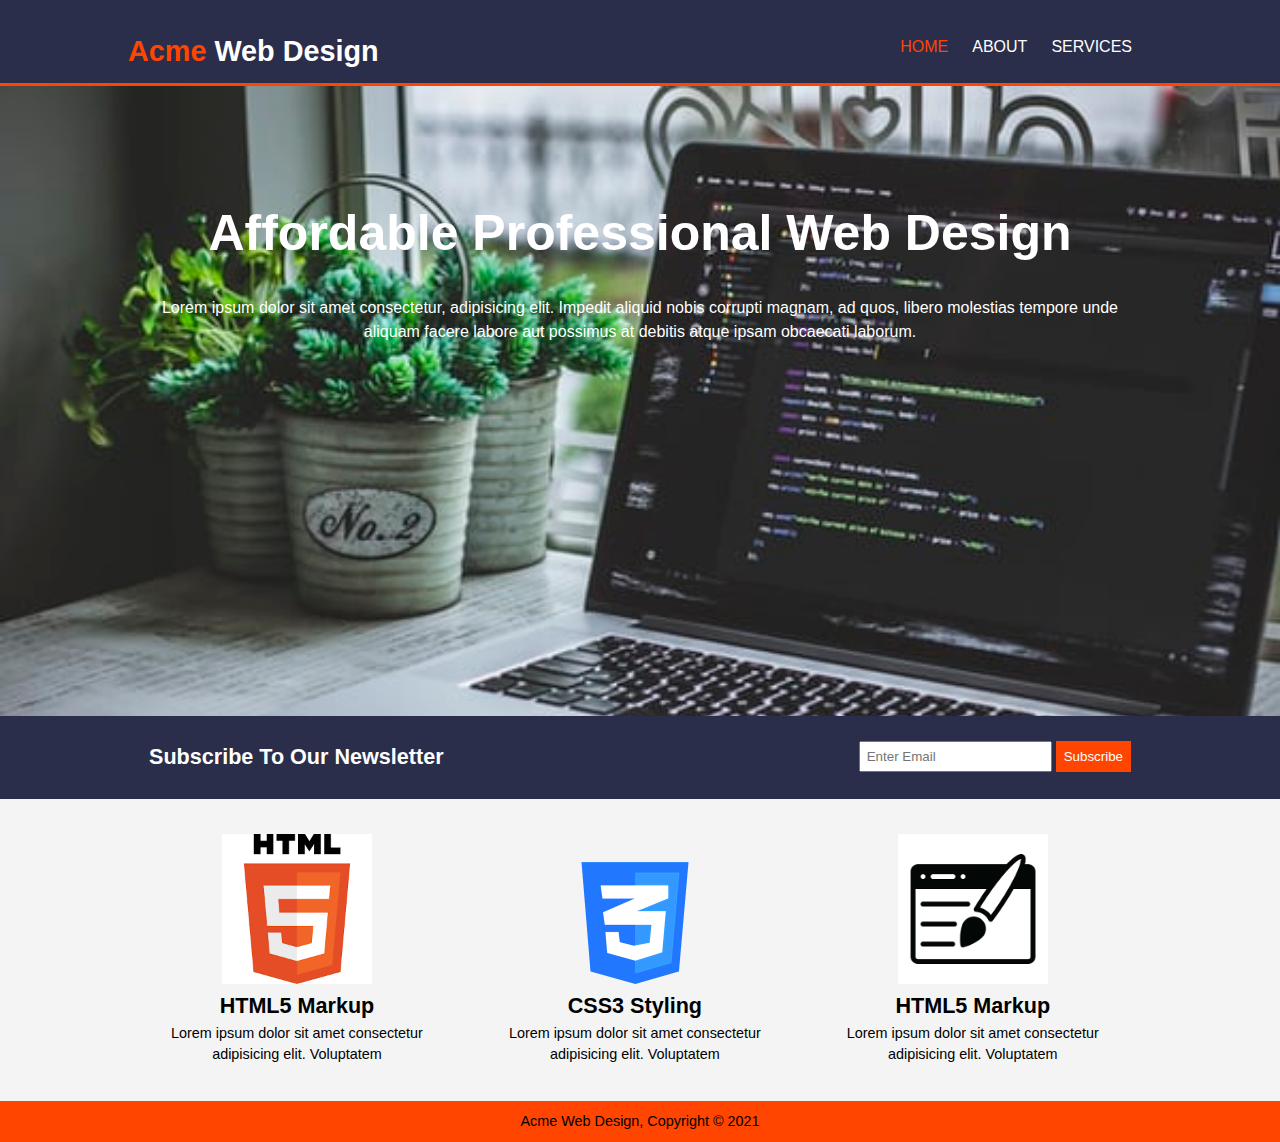
==== index.html @ 04a81b4d "final commit" ====
<!DOCTYPE html>
<html lang="en">
  <head>
    <meta charset="UTF-8" />
    <meta http-equiv="X-UA-Compatible" content="IE=edge" />
    <meta name="viewport" content="width=device-width, initial-scale=1.0" />
    <link rel="stylesheet" href="styles.css" />
    <title>Acme Website | Welcome</title>
  </head>
  <body>
    <header>
      <div class="container">
        <h1><span class="color-header">Acme</span> Web Design</h1>
        <nav>
          <ul>
            <li class="current"><a href="index.html">HOME</a></li>
            <li><a href="about.html">ABOUT</a></li>
            <li><a href="services.html">SERVICES</a></li>
          </ul>
        </nav>
      </div>
    </header>
    <section id="showcase">
      <div class="container">
        <h1>Affordable Professional Web Design</h1>
        <p>
          Lorem ipsum dolor sit amet consectetur, adipisicing elit. Impedit
          aliquid nobis corrupti magnam, ad quos, libero molestias tempore unde
          aliquam facere labore aut possimus at debitis atque ipsam obcaecati
          laborum.
        </p>
      </div>
    </section>
    <section class="newsletter">
      <div class="container">
        <h2>Subscribe To Our Newsletter</h2>
        <form action="">
          <input
            type="email"
            name="email"
            id="email"
            placeholder="Enter Email"
          />
          <button type="submit" class="btn">Subscribe</button>
        </form>
      </div>
    </section>
    <section class="works">
      <div class="container">
        <div class="work">
          <img src="images/html56.png" alt="" />
          <h2>HTML5 Markup</h2>
          <p>
            Lorem ipsum dolor sit amet consectetur adipisicing elit. Voluptatem
          </p>
        </div>
        <div class="work">
          <img src="images/unnamed.png" alt="" />
          <h2>CSS3 Styling</h2>
          <p>
            Lorem ipsum dolor sit amet consectetur adipisicing elit. Voluptatem
          </p>
        </div>
        <div class="work">
          <img src="images/webdesign.jpg" alt="" />
          <h2>HTML5 Markup</h2>
          <p>
            Lorem ipsum dolor sit amet consectetur adipisicing elit. Voluptatem
          </p>
        </div>
      </div>
    </section>
    <footer>
      <p>Acme Web Design, Copyright &copy 2021</p>
    </footer>
  </body>
</html>
---- styles.css ----
/* GLOBAL */

* {
  margin: 0;
  padding: 0;
  box-sizing: border-box;
}

body {
  font-family: Arial, Helvetica, sans-serif;
  font-size: 0.9rem;
  background-color: #f4f4f4;
  line-height: 1.5;
}

ul {
  list-style: none;
}

.container {
  width: 80%;
  margin: auto;
  overflow: hidden;
}

.btn {
  padding: 6px;
  color: white;
  background-color: orangered;
  border: none;
}

.dark {
  padding: 10px;
  background-color: #2b2e4a;
  margin-top: 20px;
  color: white;
}

/* HEADER */

header {
  background-color: #2b2e4a;
  min-height: 70px;
  padding-top: 30px;
  border-bottom: 3px solid orangered;
  color: white;
}

header a {
  text-decoration: none;
  color: white;
  font-size: 16px;
}

header ul {
  list-style: none;
}

header li {
  display: inline;
  margin-right: 20px;
}

header h1 {
  float: left;
  padding-bottom: 10px;
}

header nav {
  float: right;
  padding-top: 5px;
}

span.color-header,
li.current a {
  color: orangered;
}

header a:hover {
  color: lightgrey;
  font-size: 0.8rem;
}

/* header li:hover {
  border-bottom: 1px solid lightgrey;
  padding-bottom: 10px;
} */

/* SHOWCASE */

section#showcase {
  background-image: url(./images/acme.jpg);
  background-repeat: no-repeat;
  background-size: cover;
  min-height: 70vh;
  /* background-position: 0 -100px; */
  color: white;
  text-align: center;
}

section#showcase h1 {
  margin-top: 100px;
  padding: 10px;
  font-size: 50px;
  font-weight: bold;
}

section#showcase p {
  padding: 15px;
  font-size: 16px;
  color: white;
}

/* NEWSLETTER */

section.newsletter {
  background-color: #2b2e4a;
  padding: 20px;
  color: white;
}

section.newsletter h2 {
  float: left;
  padding: 5px;
}

section.newsletter form {
  float: right;
  padding: 5px;
}

section.newsletter form input {
  padding: 6px;
}

section.newsletter form button {
  padding: 8px;
}

/* WORK */
section.works {
  margin-top: 20px;
}

section .work {
  float: left;
  width: 33%;
  padding: 15px;
  align-items: center;
  text-align: center;
}

section.works img {
  width: 150px;
}

/* ABOUT PAGE */
section#about p {
  margin: 20px 0;
  text-align: left;
  /* float: left; */
}

section#about h1 {
  margin: 20px 0;
  text-align: left;
  font-size: 20px;
}

aside#aside {
  float: right;
  width: 40%;
}

section#about .main-col {
  float: left;
  width: 55%;
}

/* SERVICES */
article#products {
  float: left;
  width: 55%;
}

#services li {
  background-color: lightsteelblue;
  border: 1px solid white;
  padding: 10px;
}

#services h1 {
  margin: 10px;
  font-size: 20px;
}

aside#aside .quote input,
aside#aside .quote textarea,
aside#aside .quote button {
  padding: 10px;
  width: 100%;
}

aside#aside .dark {
  margin-top: 50px;
}

/* FOOTER */
footer {
  background-color: orangered;
  padding: 10px;
  text-align: center;
  margin-top: 20px;
}

/* MEDIA QUERRIES */

@media (max-width: 780px) {
  header h1,
  header ul,
  header nav,
  section.newsletter h2,
  section.newsletter form,
  section.works .work,
  section#about .main-col,
  aside#aside,
  article#products {
    float: none;
    text-align: center;
    width: 100%;
  }

  header nav {
    padding-bottom: 10px;
  }

  header h1 {
    font-size: 30px;
  }

  section#showcase h1 {
    margin-top: 40px;
  }
  section#showcase p {
    padding-bottom: 20px;
  }

  section.newsletter form input {
    width: 100%;
    display: block;
    margin-bottom: 3px;
  }

  section.newsletter form button {
    width: 100%;
    display: block;
  }

  aside#aside .dark {
    margin-top: 10px;
  }

  aside#aside form label {
    display: block;
  }

  .btn {
    width: 90%;
  }
}
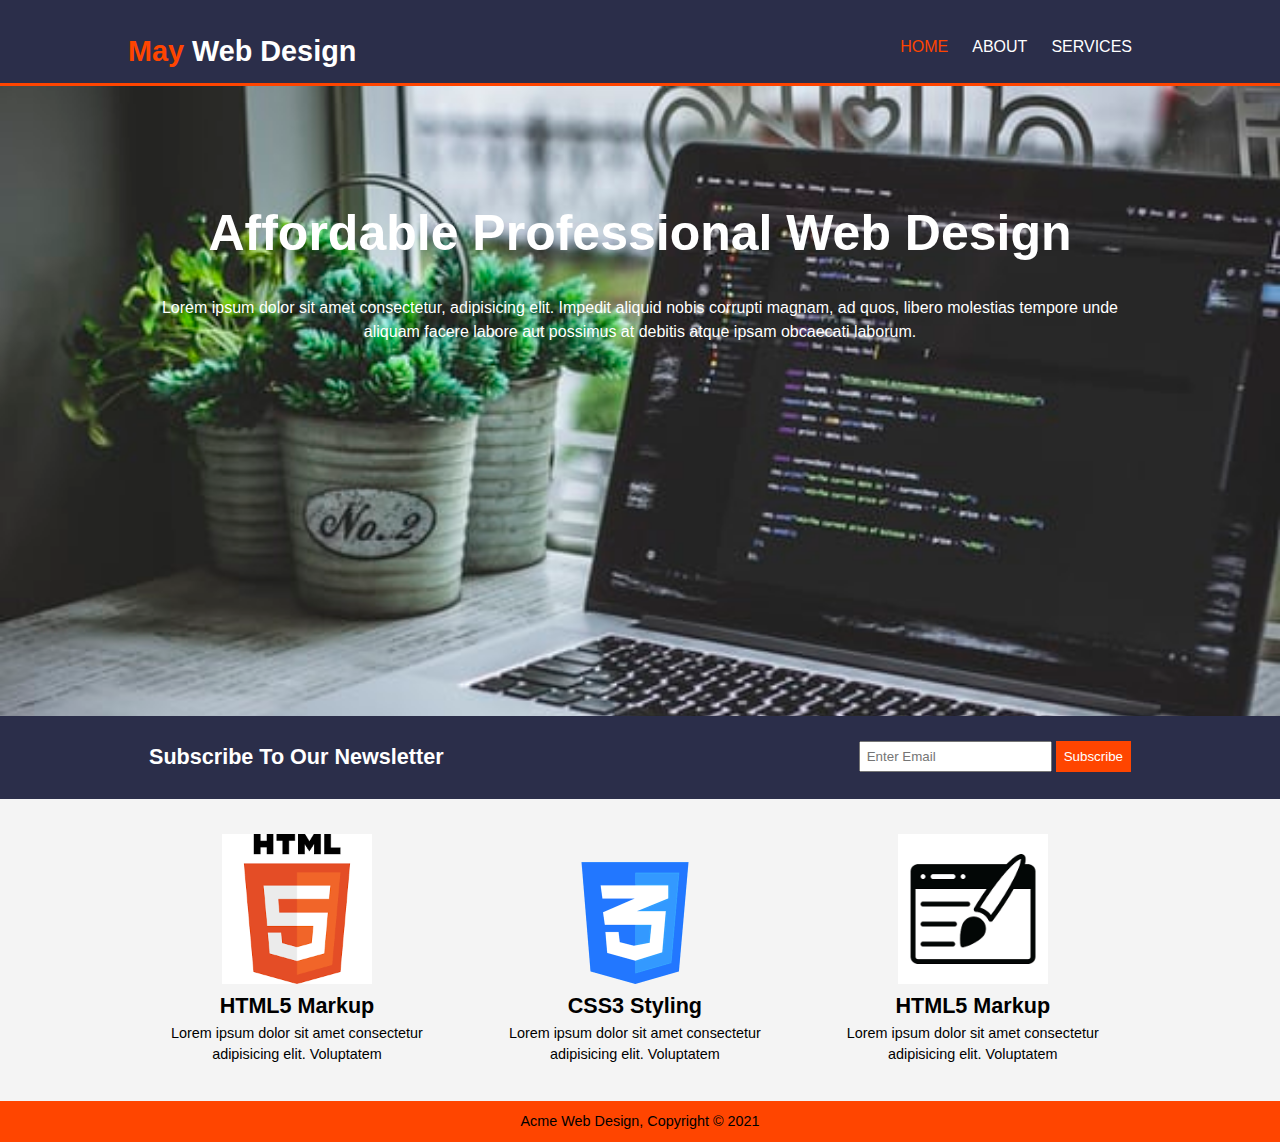
==== commit 43b7740d: "final touch" ====
--- a/index.html
+++ b/index.html
@@ -10,7 +10,7 @@
   <body>
     <header>
       <div class="container">
-        <h1><span class="color-header">Acme</span> Web Design</h1>
+        <h1><span class="color-header">May</span> Web Design</h1>
         <nav>
           <ul>
             <li class="current"><a href="index.html">HOME</a></li>
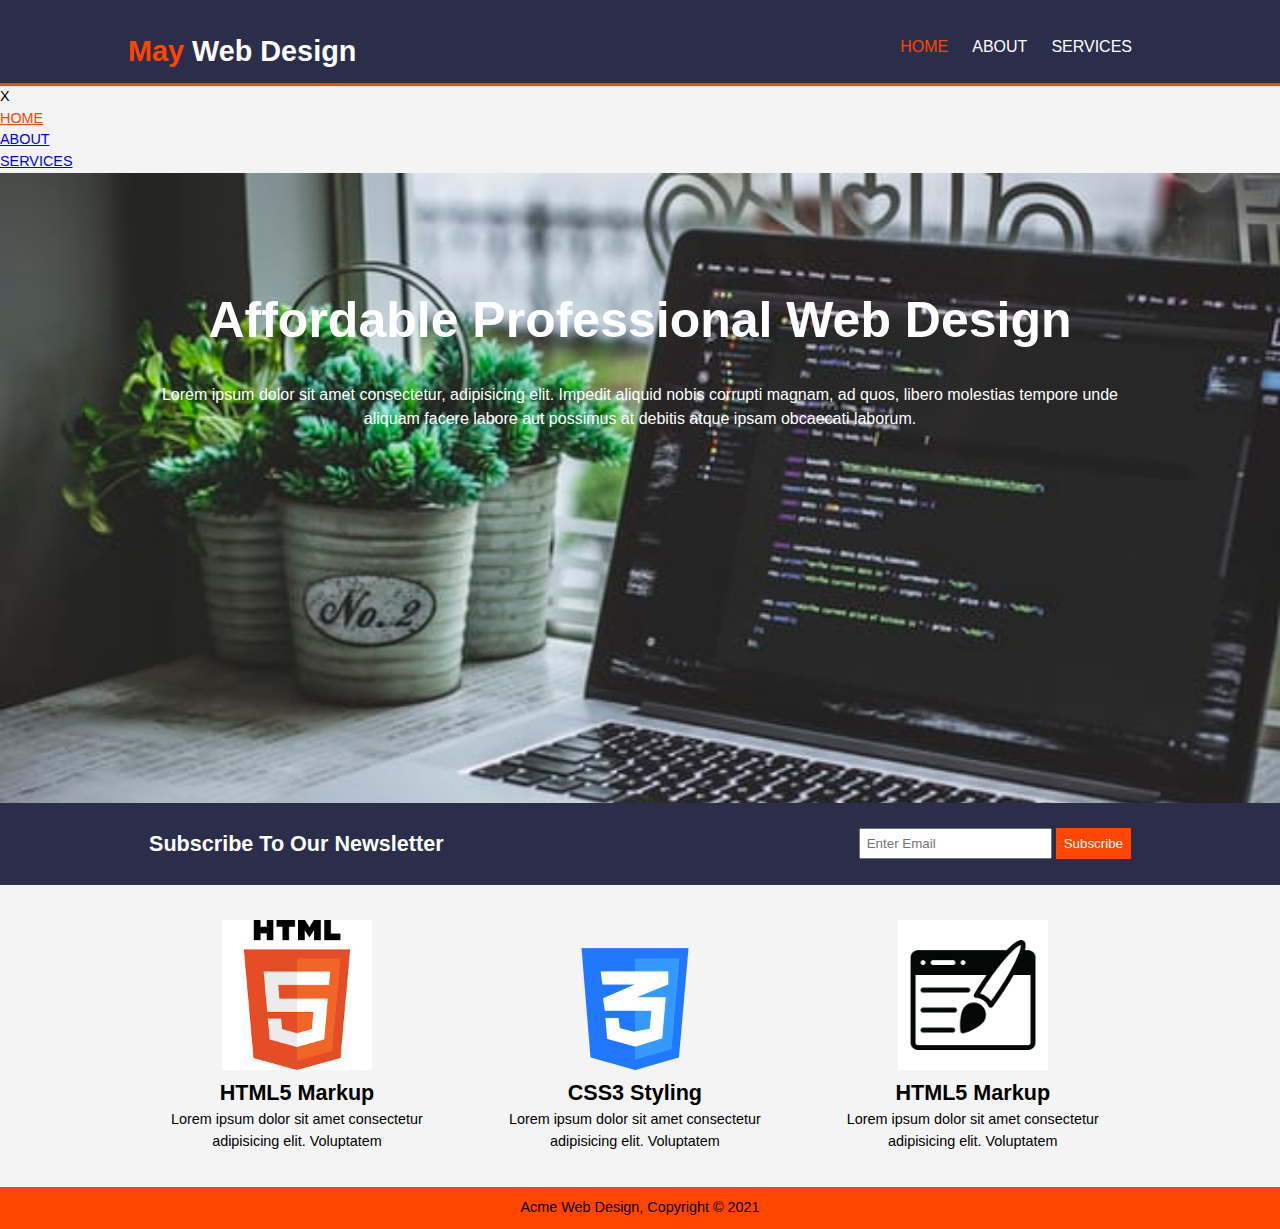
==== commit c329cc33: "Add main.js file" ====
--- a/index.html
+++ b/index.html
@@ -9,6 +9,7 @@
   </head>
   <body>
     <header>
+      <main>
       <div class="container">
         <h1><span class="color-header">May</span> Web Design</h1>
         <nav>
@@ -18,8 +19,21 @@
             <li><a href="services.html">SERVICES</a></li>
           </ul>
         </nav>
+        <div class="menu">
+          <div class="menu-line"></div>
+          <div class="menu-line"></div>
+          <div class="menu-line"></div>
+        </div>
       </div>
     </header>
+    <section id="side-menu">
+      <ul>
+        <li class="times">X</li>
+        <li class="current"><a href="index.html">HOME</a></li>
+        <li><a href="about.html">ABOUT</a></li>
+        <li><a href="services.html">SERVICES</a></li>
+      </ul>
+    </section>
     <section id="showcase">
       <div class="container">
         <h1>Affordable Professional Web Design</h1>
@@ -73,5 +87,7 @@
     <footer>
       <p>Acme Web Design, Copyright &copy 2021</p>
     </footer>
+  </main>
+    <script src="main.js"></script>
   </body>
 </html>
